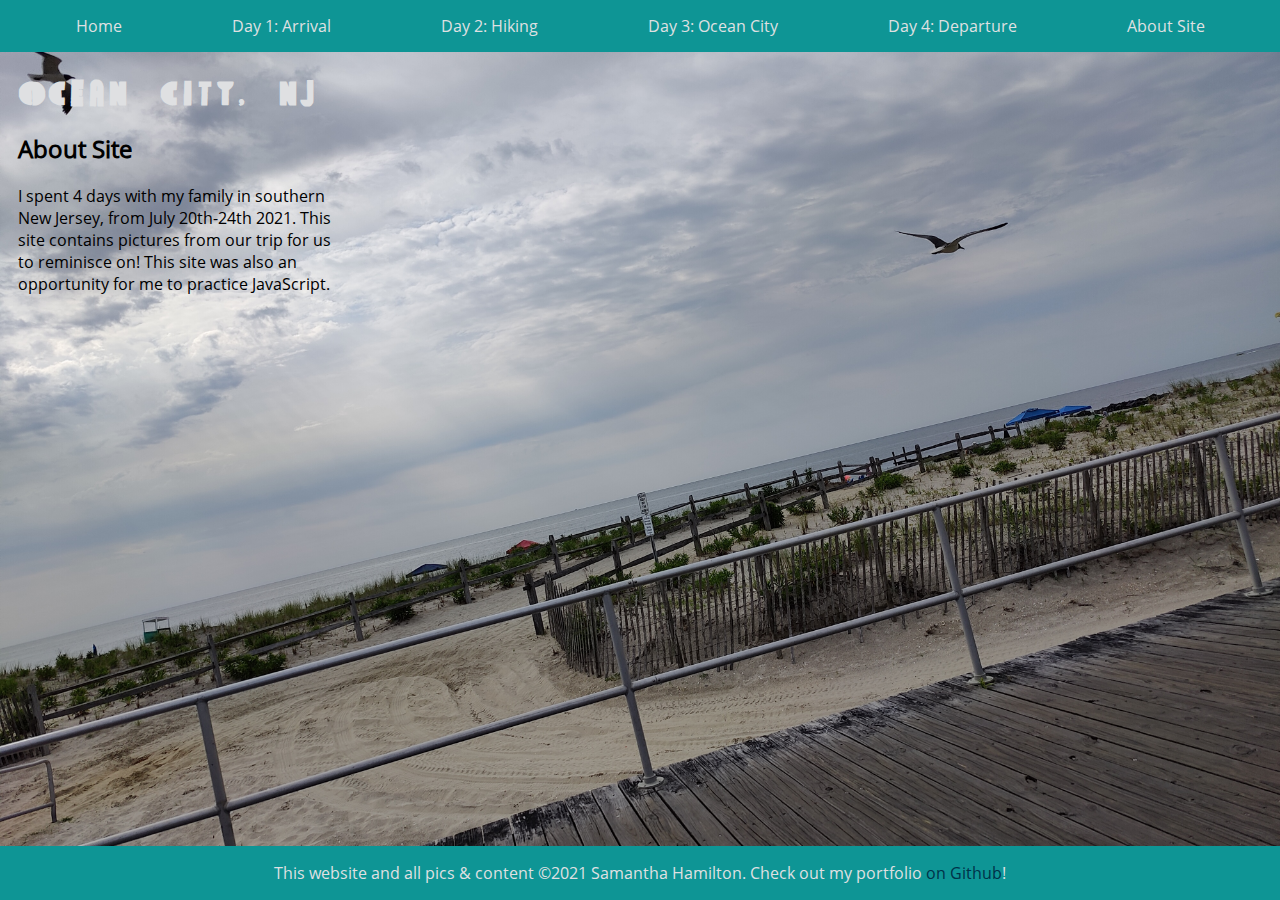
==== about.html @ f8528260 "Add files via upload" ====
<!DOCTYPE html>
<html lang="eng">
  <head>
    <link rel="stylesheet" href="css/stylesheet.css" />
    <script src="js/script.js"></script>
    <meta name="viewport" content="width=device-width, initial-scale=1" />
  </head>

  <body class="body about">
    <div class="empty">
      <div class="header">
        <div class="flexbox nav">
          <a href="index.html" class="flexbox-item nav">Home</a>
          <a href="day-one.html" class="flexbox-item nav">Day 1: Arrival</a>
          <a href="day-two.html" class="flexbox-item nav">Day 2: Hiking</a>
          <a href="day-three.html" class="flexbox-item nav"
            >Day 3: Ocean City</a
          >
          <a href="day-four.html" class="flexbox-item nav">Day 4: Departure</a>
          <a href="#" class="flexbox-item nav">About Site</a>
        </div>
      </div>
    </div>

    <div class="sidebar">
      <a href="index.html" class="home day-4"><h1>OCEAN CITY, NJ</h1></a>
      <h2>About Site</h2>
      <p>
        I spent 4 days with my family in southern New Jersey, from July
        20th-24th 2021. This site contains pictures from our trip for us to
        reminisce on! This site was also an opportunity for me to practice
        JavaScript.
      </p>
    </div>

    <!-- Footer -->
    <div class="footer">
      <p>
        This website and all pics & content &copy;2021 Samantha Hamilton. Check
        out my portfolio
        <a href="https://shamiltonc.github.io/" class="github">on Github</a>!
      </p>
    </div>
  </body>
</html>
---- css/stylesheet.css ----
/* Declare fonts */
@font-face {
  font-family: "Palette Mosaic";
  src: url(../fonts/PaletteMosaic-Regular.ttf); /* This is a relative URL */
}
@font-face {
  font-family: "Open Sans";
  src: url(../fonts/OpenSans-Bold.ttf);
  src: url(../fonts/OpenSans-Regular.ttf);
}
* {
  font-family: "Open Sans", Arial, sans-serif;
}
/* Body styles */
.body.home {
  background-image: url(../img/OC.jpg);
  background-size: cover;
  background-attachment: fixed;
}
.body.day-one {
  background-image: url(../img/Clouds.jpg);
  background-size: cover;
  background-position: center;
  background-attachment: fixed;
}
.body.day-two {
  background-image: url(../img/Kites.jpg);
  background-size: cover;
  background-position: right center;
  background-attachment: fixed;
}
.body.day-three {
  background-image: url(../img/OC-City.jpg);
  background-size: cover;
  background-position: center;
  background-attachment: fixed;
}
.body.day-four {
  background-image: url(../img/St-Louis.jpg);
  background-size: cover;
  background-position: center;
  background-attachment: fixed;
}
.body.about {
  background-image: url(../img/Boardwalk.jpg);
  background-size: cover;
  background-position: center;
  background-attachment: fixed;
}
h1 {
  font-family: "Palette Mosaic", Arial, sans-serif;
  font-size: 30px;
  margin: 0;
  display: inline-block;
  color: #dfe0e2;
  text-decoration: none;
}
@media screen and (max-width: 850px) {
  h1 {
    font-size: 20px;
  }
}
h1:hover {
  color: #003249;
}
.sidebar {
  position: relative;
  width: 25%;
  padding: 10px;
}
@media screen and (max-width: 1200px) {
  .sidebar {
    width: 70%;
  }
}
.title {
  display: inline;
  margin: 200px 0;
  color: #003249;
}
.subtitle {
  display: inline;
  color: #003249;
}
.footer {
  position: fixed;
  left: 0;
  bottom: 0;
  width: 100%;
  background-color: #0e9595;
  color: #dfe0e2;
  text-align: center;
}
.github {
  text-decoration: none;
  color: #003249;
}
.header {
  position: fixed;
  left: 0;
  top: 0;
  width: 100%;
  background-color: #0e9595;
  z-index: 1;
}
.empty {
  padding: 2%;
}
@media screen and (max-width: 1200px) {
  .empty {
    padding: 40px;
  }
}
.description {
  color: #003249;
}
/* Other media queries */
.description.day-four {
  color: #dfe0e2;
}
@media screen and (max-width: 850px) {
  .description {
    font-size: 10px;
  }
}
.home.day-4 {
  color: #003249;
}
.home.day-4:hover {
  color: #dfe0e2;
}
/* Image Flexbox styles */
.flexbox.imgPreview {
  display: inline-flex;
  position: relative;
  flex-wrap: wrap;
  margin: 10px;
  width: 20%;
  background: #0e9595;
  padding: 10px;
}
.flexbox-item.img {
  flex: 0 0 20%;
}
.flexbox-item:hover {
  cursor: pointer;
}
/* Nav styles */
.flexbox.nav {
  display: flex;
  position: relative;
  justify-content: center;
  padding: 15px 5px;
}
.flexbox-item.nav {
  flex: 1 0 1fr;
  padding: 0 50px;
  margin: 0 5px;
  color: #dfe0e2;
  background-color: none;
  text-decoration: none;
}
@media screen and (min-width: 851px) and (max-width: 1250px) {
  .flexbox-item.nav {
    font-size: 15px;
    padding: 20px;
  }
}
@media screen and (max-width: 850px) {
  .flexbox-item.nav {
    font-size: 12px;
    padding: 5px;
  }
}
.flexbox-item.nav:hover {
  color: #003249;
}
/* The expanding image container (positioning is needed to position the close button and the text) */
.container {
  position: absolute;
  right: 25%;
  top: 20%;
  display: none;
}
#expandedImg {
  width: 30%;
  float: right;
  padding: 10px;
  background: #0e9595;
}
@media screen and (max-width: 850px) {
  .container {
    top: 40%;
  }
}
/* Closable button inside the image */
.closebtn {
  position: absolute;
  top: 10px;
  right: 15px;
  color: white;
  font-size: 35px;
  cursor: pointer;
}
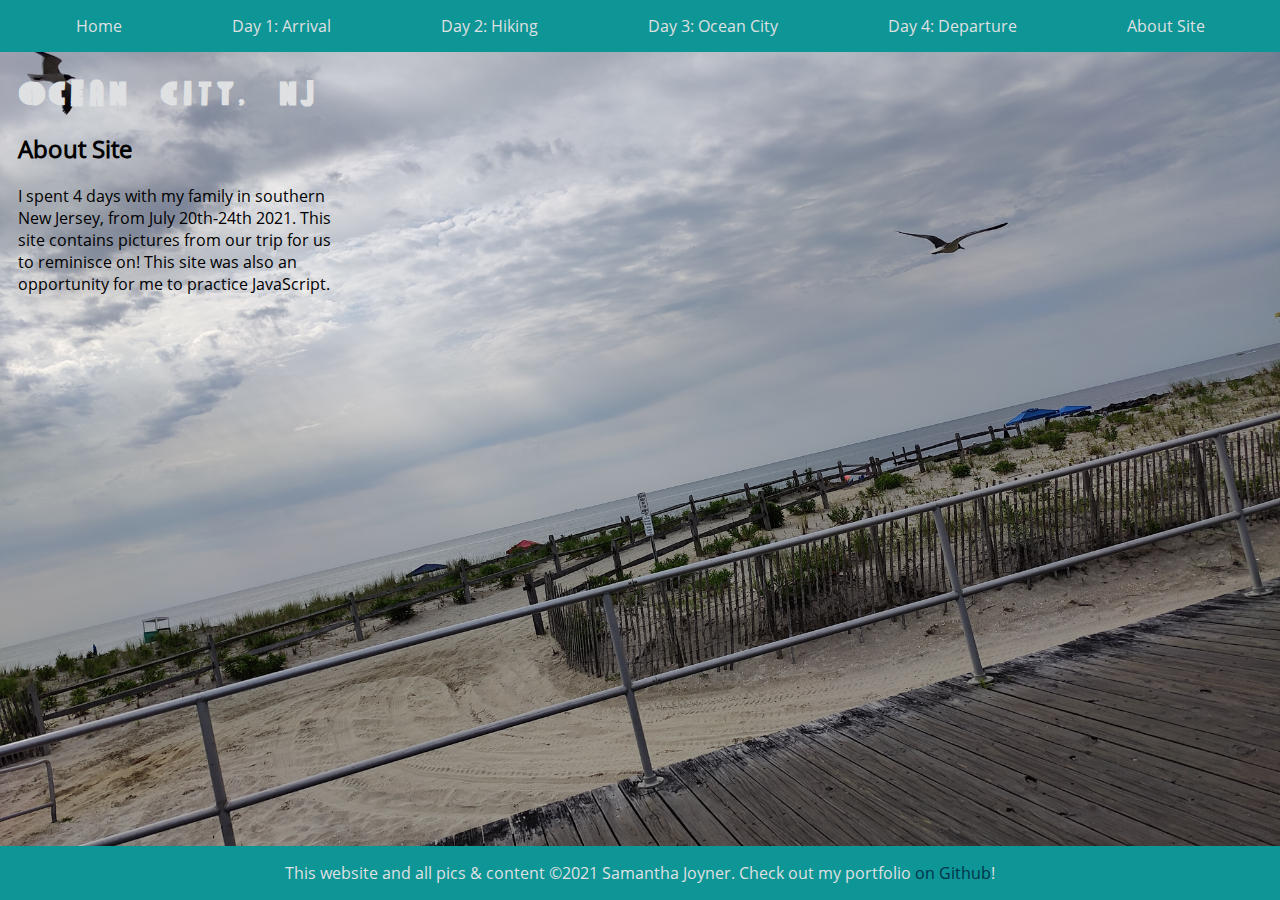
==== commit dea7b528: "Update about.html" ====
--- a/about.html
+++ b/about.html
@@ -36,7 +36,7 @@
     <!-- Footer -->
     <div class="footer">
       <p>
-        This website and all pics & content &copy;2021 Samantha Hamilton. Check
+        This website and all pics & content &copy;2021 Samantha Joyner. Check
         out my portfolio
         <a href="https://shamiltonc.github.io/" class="github">on Github</a>!
       </p>
